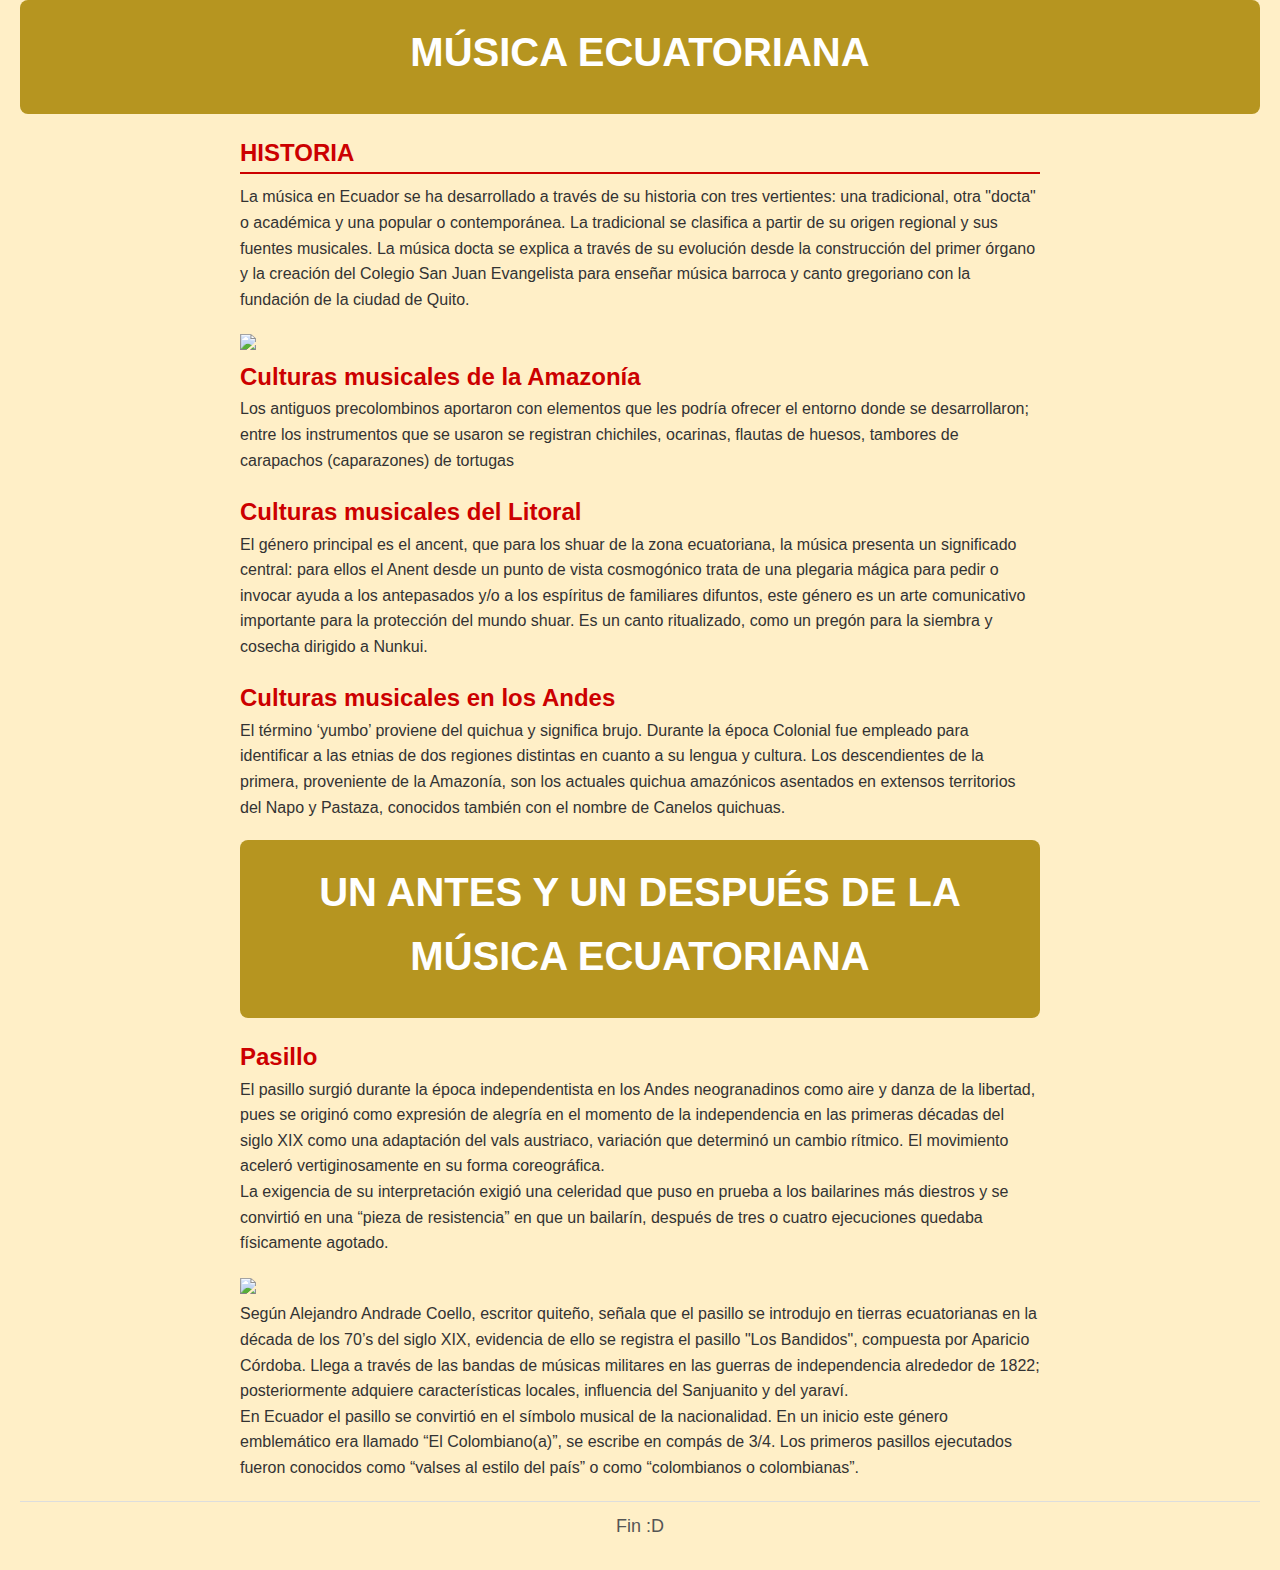
==== recuperacion.html @ 745dc1d7 "semaforo" ====
<!DOCTYPE html>

<head>
    <link rel="stylesheet" href="styles.css">
</head>

<body class = "bg-warning-bs-subtle">
    <header class="bg-warning">
        <h1>MÚSICA ECUATORIANA</h1>
    </header>
    <main>
        <section>
            <h2>HISTORIA</h2>
            <p class="text">La música en Ecuador se ha desarrollado a través de su historia con tres vertientes: una tradicional, otra "docta" o académica y una popular o contemporánea. La tradicional se clasifica a partir de su origen regional y sus fuentes musicales. La música docta se explica a través de su evolución desde la construcción del primer órgano y la creación del Colegio San Juan Evangelista para enseñar música barroca y canto gregoriano con la fundación de la ciudad de Quito.</p>
        </section>
        <div>
            <img width="75%" src="https://upload.wikimedia.org/wikipedia/commons/thumb/f/f1/Muraljjmusicapopularcropped.png/1024px-Muraljjmusicapopularcropped.png">
        </div>
        <section>
            <h3>Culturas musicales de la Amazonía</h3>
            <p>Los antiguos precolombinos aportaron con elementos que les podría ofrecer el entorno donde se desarrollaron; entre los instrumentos que se usaron se registran chichiles, ocarinas, flautas de huesos, tambores de carapachos (caparazones) de tortugas</p>
        </section>
        <section>
            <h3>Culturas musicales del Litoral</h3>
            <p>El género principal es el ancent, que para los shuar de la zona ecuatoriana, la música presenta un significado central: para ellos el Anent desde un punto de vista cosmogónico trata de una plegaria mágica para pedir o invocar ayuda a los antepasados y/o a los espíritus de familiares difuntos, este género es un arte comunicativo importante para la protección del mundo shuar. Es un canto ritualizado, como un pregón para la siembra y cosecha dirigido a Nunkui.</p>
        </section>
        <section>
            <h3>Culturas musicales en los Andes</h3>
            <p>El término ‘yumbo’ proviene del quichua y significa brujo. Durante la época Colonial fue empleado para identificar a las etnias de dos regiones distintas en cuanto a su lengua y cultura. Los descendientes de la primera, proveniente de la Amazonía, son los actuales quichua amazónicos asentados en extensos territorios del Napo y Pastaza, conocidos también con el nombre de Canelos quichuas.</p>
        </section>
        <header>
            <h1>UN ANTES Y UN DESPUÉS DE LA MÚSICA ECUATORIANA</h1>
        </header>
        <section>
            <h5>Pasillo</h5>
            <p>El pasillo surgió durante la época independentista en los Andes neogranadinos como aire y danza de la libertad, pues se originó como expresión de alegría en el momento de la independencia en las primeras décadas del siglo XIX como una adaptación del vals austriaco, variación que determinó un cambio rítmico. El movimiento aceleró vertiginosamente en su forma coreográfica.</p>
            <p> La exigencia de su interpretación exigió una celeridad que puso en prueba a los bailarines más diestros y se convirtió en una “pieza de resistencia” en que un bailarín, después de tres o cuatro ejecuciones quedaba físicamente agotado.</p>
        </section>
        <div>
            <img width="50%" src="https://upload.wikimedia.org/wikipedia/commons/8/87/Olimpocardenas.jpg">
            <p>Según Alejandro Andrade Coello, escritor quiteño, señala que el pasillo se introdujo en tierras ecuatorianas en la década de los 70’s del siglo XIX, evidencia de ello se registra el pasillo "Los Bandidos", compuesta por Aparicio Córdoba. Llega a través de las bandas de músicas militares en las guerras de independencia alrededor de 1822; posteriormente adquiere características locales, influencia del Sanjuanito y del yaraví.</p>
            <p>En Ecuador el pasillo se convirtió en el símbolo musical de la nacionalidad. En un inicio este género emblemático era llamado “El Colombiano(a)”, se escribe en compás de 3/4. Los primeros pasillos ejecutados fueron conocidos como “valses al estilo del país” o como “colombianos o colombianas”.</p>
        </div>
    </main>
    <footer>
        <section>
            <p1>Fin :D</p1>
        </section>
    </footer>
</body>
---- styles.css ----
/* Reset básico */
* {
    margin: 0;
    padding: 0;
    box-sizing: border-box;
}

body {
    font-family: 'Arial', sans-serif;
    line-height: 1.6;
    background-color: #ffefc7;
    color: #333;
    padding: 0 20px;
}

header {
    text-align: center;
    padding: 20px 0;
    background-color: #b69520;
    color: white;
    margin-bottom: 20px;
    border-radius: 8px;
}

header h1 {
    font-size: 2.5rem;
    margin-bottom: 10px;
}

header p {
    font-size: 1rem;
}

main {
    max-width: 800px;
    margin: 0 auto;
}

section {
    margin-bottom: 20px;
}

section h3{
    font-size: 1.5rem;
    color: #cc0000;
}

section h5{
    font-size: 1.5rem;
    color: #cc0000;
}
 
section h2 {
    font-size: 1.5rem;
    color: #cc0000;
    border-bottom: 2px solid #cc0000;
    margin-bottom: 10px;
}
 section p1 {
    font-size: large;
 }

section p, section ul {
    font-size: 1rem;
}

ul {
    list-style: none;
    padding-left: 20px;
}

ul li {
    margin-bottom: 10px;
    position: relative;
    padding-left: 20px;
}

ul li::before {
    content: "➤";
    position: absolute;
    left: 0;
    color: #cc0000;
}

footer {
    text-align: center;
    padding: 10px 0;
    margin-top: 20px;
    border-top: 1px solid #ddd;
    font-size: 0.9rem;
    color: #555;
}
figure {
    text-align: center;
    margin: 20px auto;
}

figure img {
    max-width: 100%;
    height: auto;
    border-radius: 10px;
    box-shadow: 0 4px 8px rgba(0, 0, 0, 0.2);
}

figcaption {
    margin-top: 10px;
    font-size: 0.9rem;
    color: #555;
}
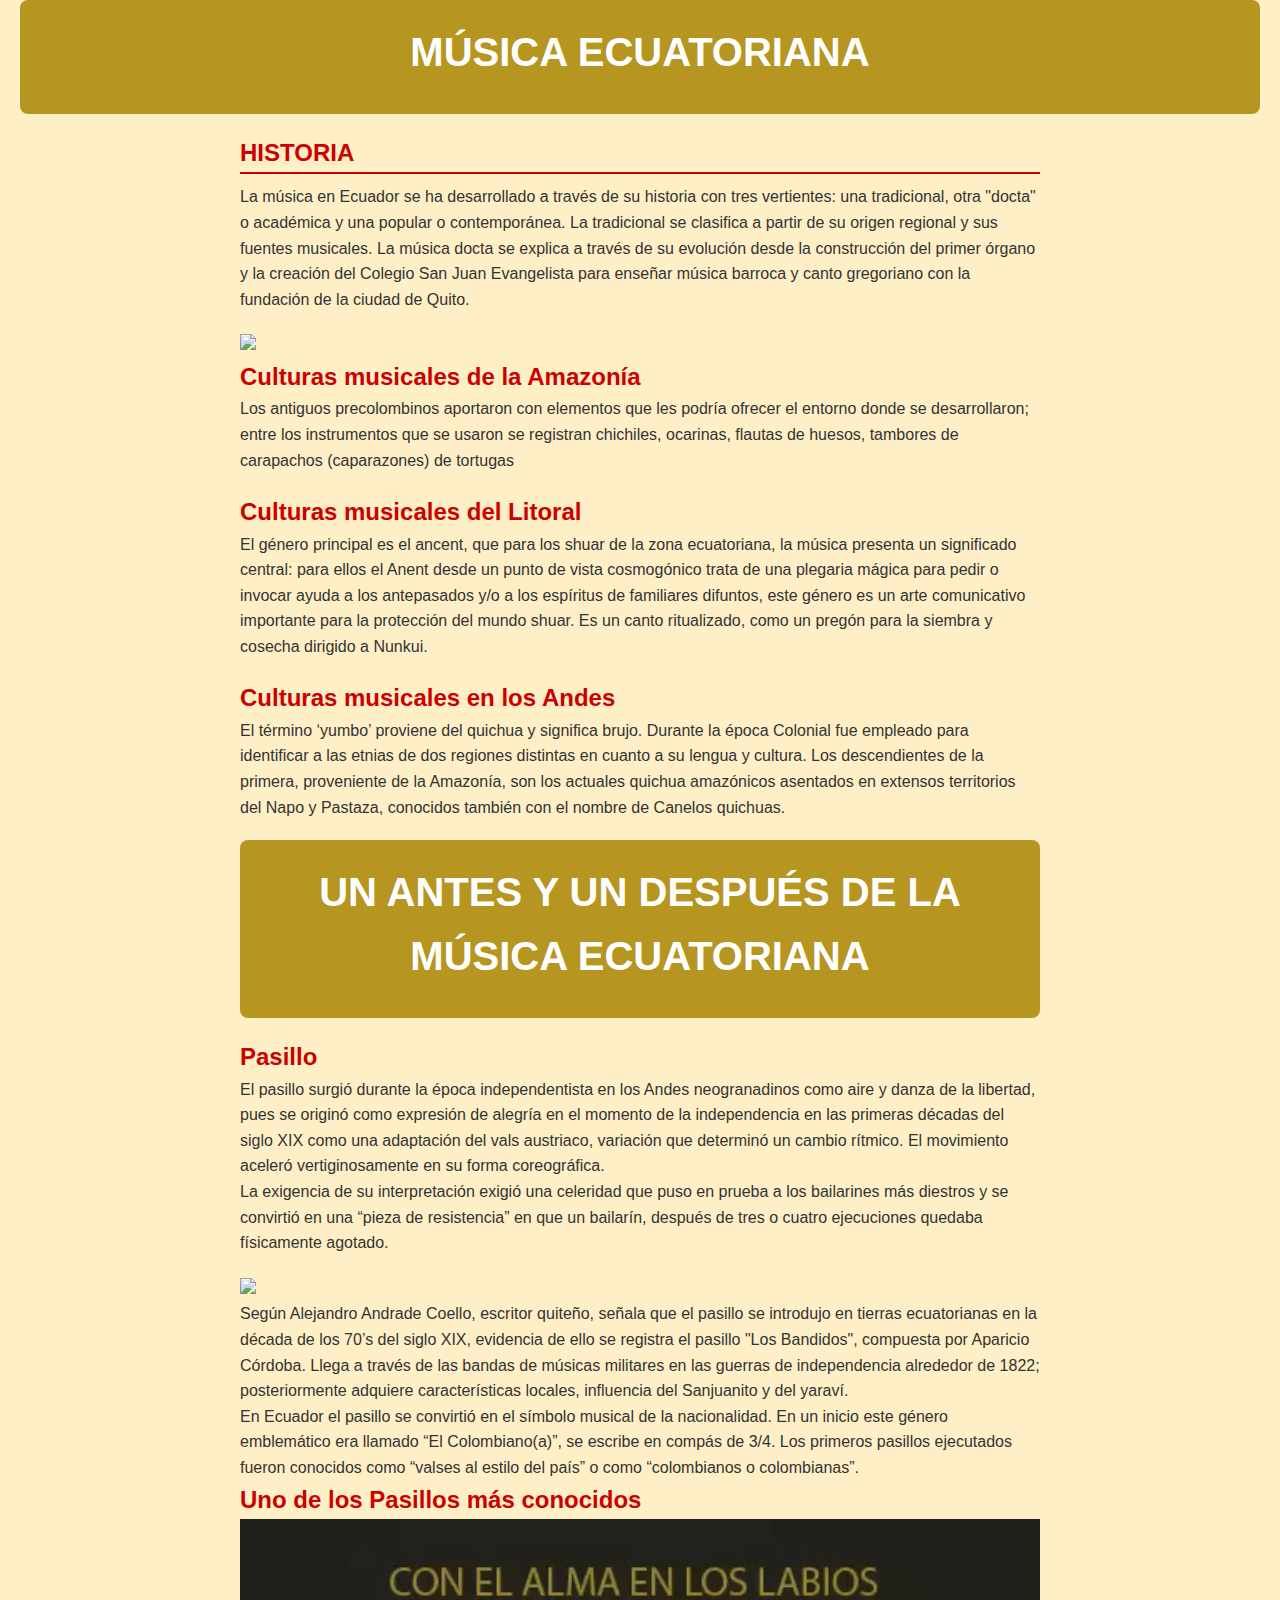
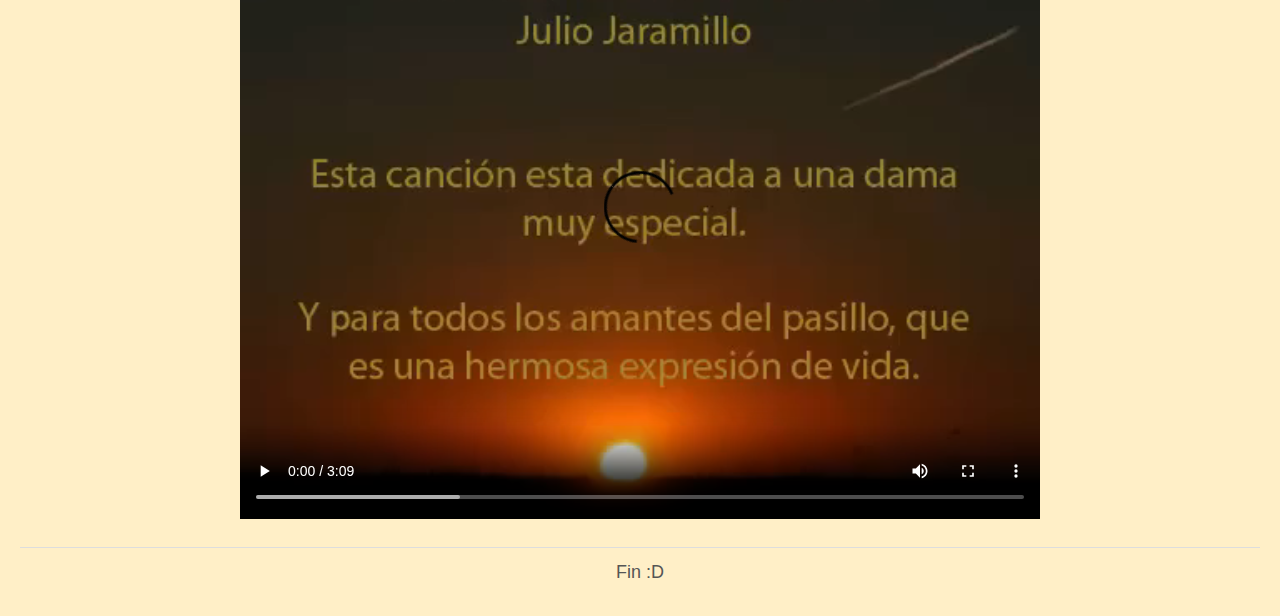
==== commit 35dbc445: "pasillo" ====
--- a/recuperacion.html
+++ b/recuperacion.html
@@ -41,6 +41,12 @@
             <p>Según Alejandro Andrade Coello, escritor quiteño, señala que el pasillo se introdujo en tierras ecuatorianas en la década de los 70’s del siglo XIX, evidencia de ello se registra el pasillo "Los Bandidos", compuesta por Aparicio Córdoba. Llega a través de las bandas de músicas militares en las guerras de independencia alrededor de 1822; posteriormente adquiere características locales, influencia del Sanjuanito y del yaraví.</p>
             <p>En Ecuador el pasillo se convirtió en el símbolo musical de la nacionalidad. En un inicio este género emblemático era llamado “El Colombiano(a)”, se escribe en compás de 3/4. Los primeros pasillos ejecutados fueron conocidos como “valses al estilo del país” o como “colombianos o colombianas”.</p>
         </div>
+        <section>
+            <h5>Uno de los Pasillos más conocidos</h5>
+            <video width="100%" controls autoplay>
+                <source src="images/Pasillo.mp4" type="video/mp4">
+            </video>
+        </section>
     </main>
     <footer>
         <section>
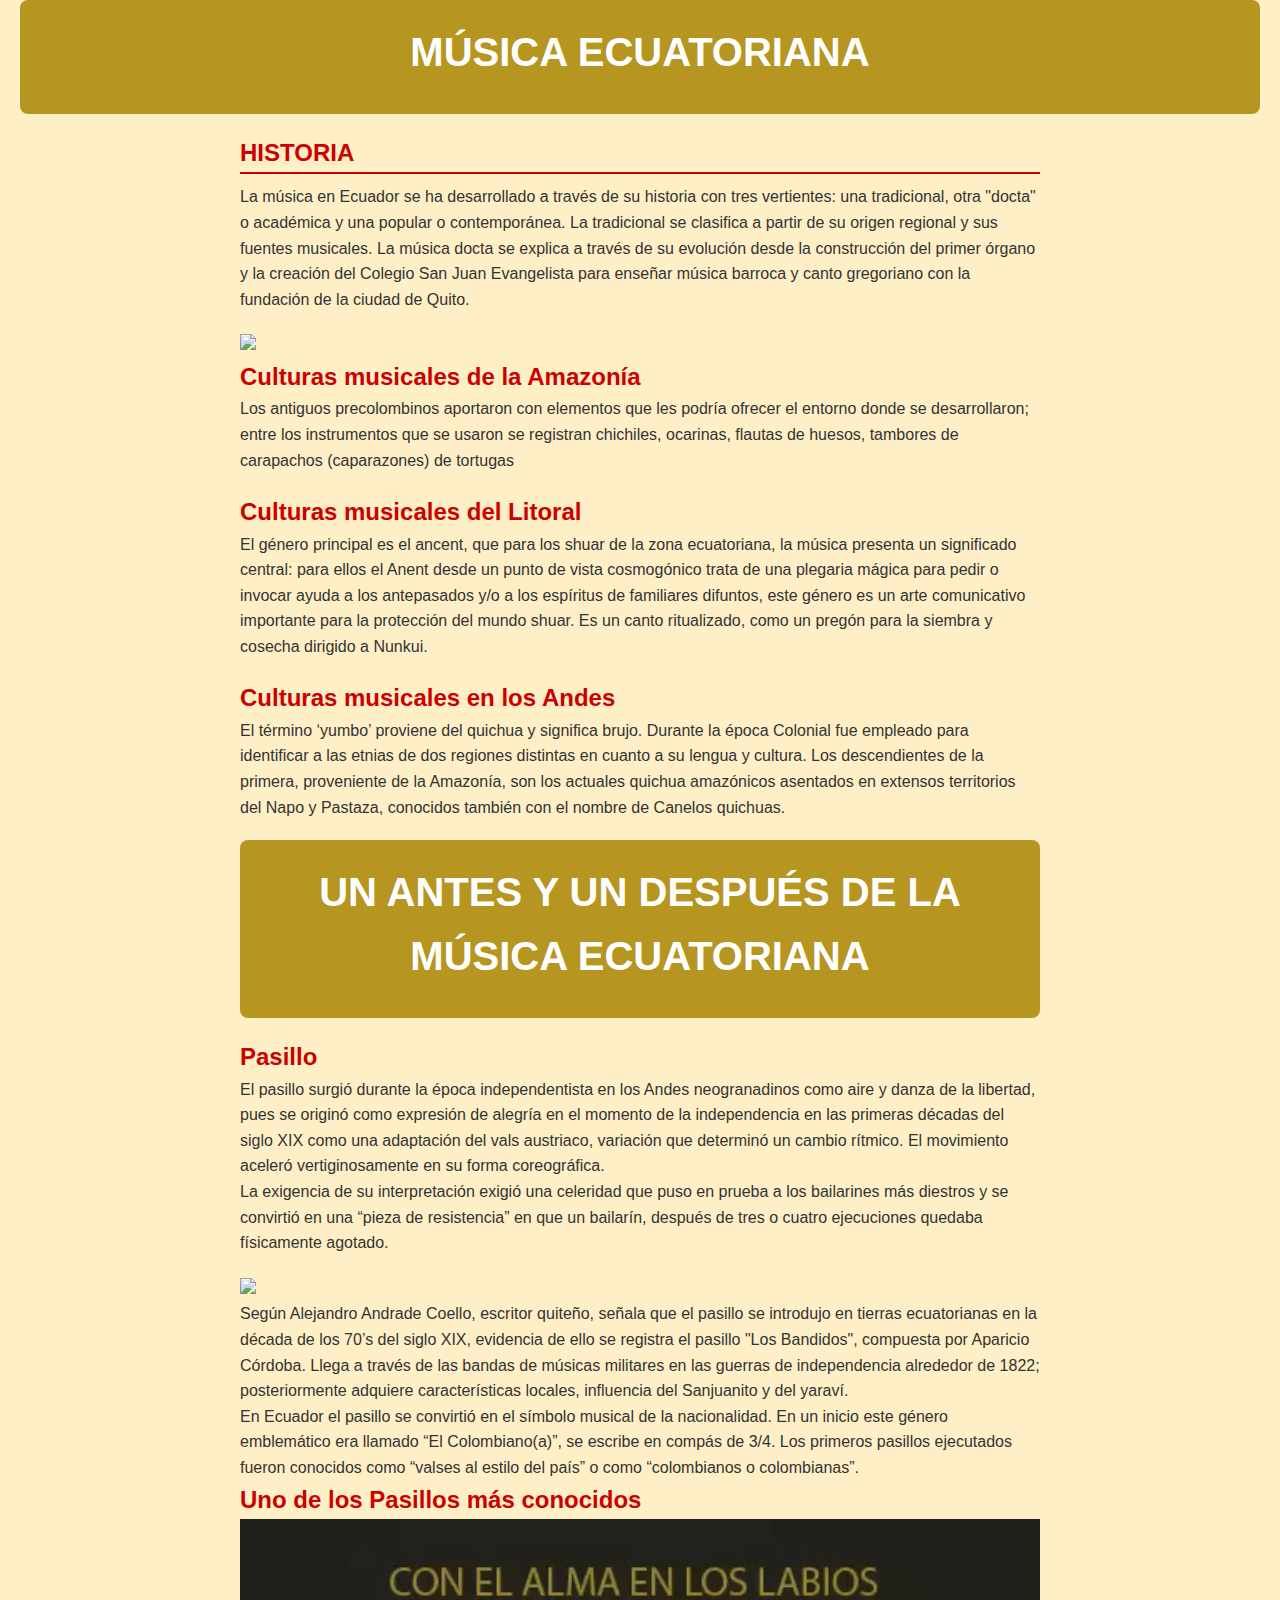
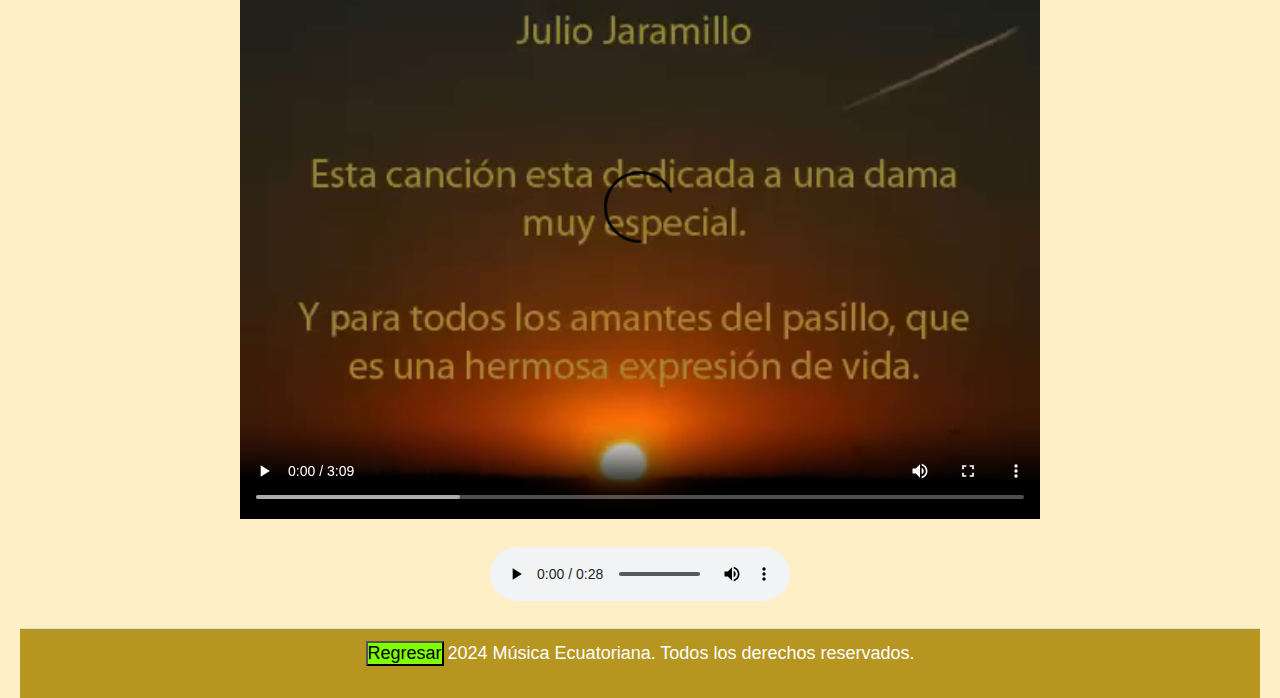
==== commit 3bbd9790: "audio" ====
--- a/recuperacion.html
+++ b/recuperacion.html
@@ -34,7 +34,7 @@
         <section>
             <h5>Pasillo</h5>
             <p>El pasillo surgió durante la época independentista en los Andes neogranadinos como aire y danza de la libertad, pues se originó como expresión de alegría en el momento de la independencia en las primeras décadas del siglo XIX como una adaptación del vals austriaco, variación que determinó un cambio rítmico. El movimiento aceleró vertiginosamente en su forma coreográfica.</p>
-            <p> La exigencia de su interpretación exigió una celeridad que puso en prueba a los bailarines más diestros y se convirtió en una “pieza de resistencia” en que un bailarín, después de tres o cuatro ejecuciones quedaba físicamente agotado.</p>
+            <p>La exigencia de su interpretación exigió una celeridad que puso en prueba a los bailarines más diestros y se convirtió en una “pieza de resistencia” en que un bailarín, después de tres o cuatro ejecuciones quedaba físicamente agotado.</p>
         </section>
         <div>
             <img width="50%" src="https://upload.wikimedia.org/wikipedia/commons/8/87/Olimpocardenas.jpg">
@@ -47,10 +47,16 @@
                 <source src="images/Pasillo.mp4" type="video/mp4">
             </video>
         </section>
+        <center>
+            <audio controls>
+                <source src="images/audio.mp3" type="audio/mp3">
+            </audio>
+        </center>
     </main>
     <footer>
         <section>
-            <p1>Fin :D</p1>
+            <button class="btn" onclick="window.location.href='index.html';">Regresar</button>
+            <p1>2024 Música Ecuatoriana. Todos los derechos reservados.</p1>
         </section>
     </footer>
 </body>--- a/styles.css
+++ b/styles.css
@@ -83,12 +83,13 @@
 }
 
 footer {
+    background-color: #b69520;
     text-align: center;
     padding: 10px 0;
     margin-top: 20px;
     border-top: 1px solid #ddd;
     font-size: 0.9rem;
-    color: #555;
+    color: #ffffff;
 }
 figure {
     text-align: center;
@@ -108,3 +109,7 @@
     color: #555;
 }
 
+button {
+    background-color: chartreuse;
+    font-size: large;
+}